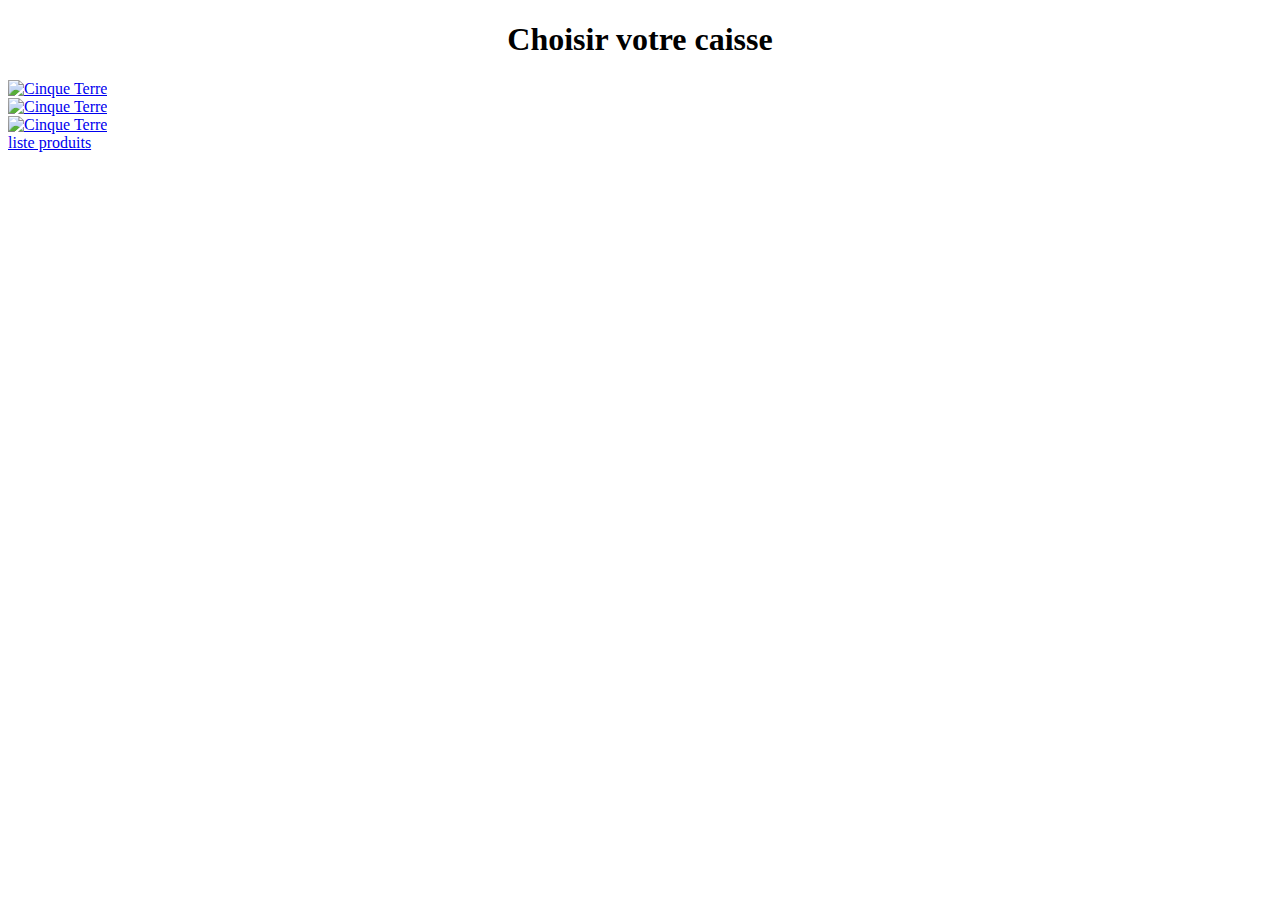
==== index.html @ 89277fc8 "Add files via upload" ====
<!DOCTYPE html>
<html>

<head>
    <meta charset='utf-8'>
    <meta http-equiv='X-UA-Compatible' content='IE=edge'>
    <title>SUPER MARKET</title>
    <meta name='viewport' content='width=device-width, initial-scale=1'>
    <link rel='stylesheet' type='text/css' media='screen' href='main.css'>
    <link rel='stylesheet' type='text/css' media='screen' href='./js/bootstrap.min.js'>
    <link rel='stylesheet' type='text/css' media='screen' href='./css/bootstrap.min.css'>
    <script src='main.js'></script>
</head>

<body>
    <div class="container">
        <div class="row">
            <div class="col-md-12">
                <center>
                    <h1>Choisir votre caisse</h1>
                </center>
            </div>
        </div>
        <div class="row">
            <div class="col-sm-4">
                <a href="#"><img src="./images/1.png" class="img-thumbnail" alt="Cinque Terre"></a>
            </div>
            <div class="col-sm-4">
                <a href="#"><img src="./images/2.png" class="img-thumbnail" alt="Cinque Terre"></a>
            </div>
            <div class="col-sm-4">
                <a href="#"><img src="./images/3.png" class="img-thumbnail" alt="Cinque Terre"></a>
            </div>
        </div>
    </div>
    <a href="liste produits.html">liste produits</a>
</body>

</html>
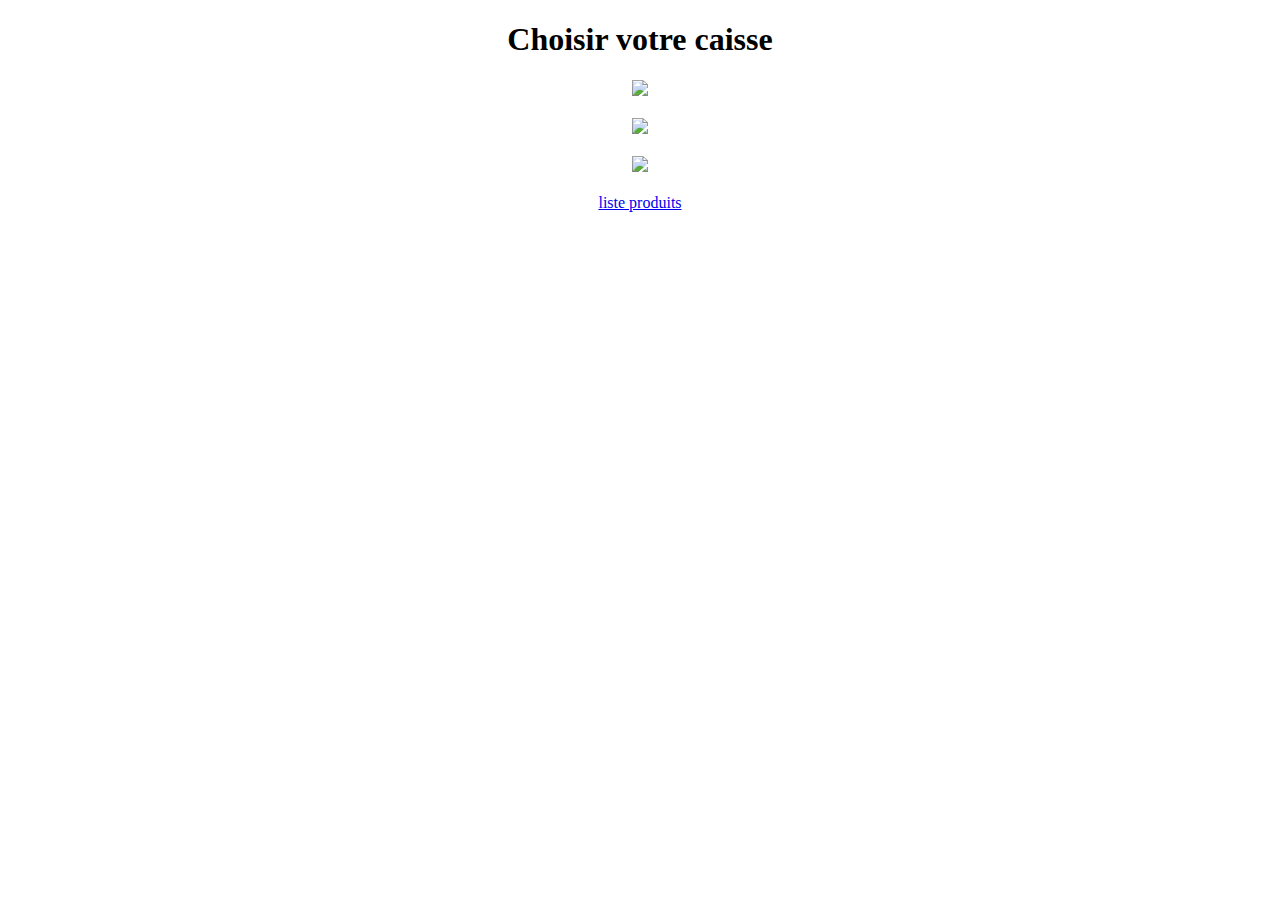
==== commit d0fdfefd: "Create index.html" ====
--- a/index.html
+++ b/index.html
@@ -1,39 +1,49 @@
-<!DOCTYPE html>
-<html>
-
-<head>
-    <meta charset='utf-8'>
-    <meta http-equiv='X-UA-Compatible' content='IE=edge'>
-    <title>SUPER MARKET</title>
-    <meta name='viewport' content='width=device-width, initial-scale=1'>
-    <link rel='stylesheet' type='text/css' media='screen' href='main.css'>
-    <link rel='stylesheet' type='text/css' media='screen' href='./js/bootstrap.min.js'>
-    <link rel='stylesheet' type='text/css' media='screen' href='./css/bootstrap.min.css'>
-    <script src='main.js'></script>
-</head>
-
-<body>
-    <div class="container">
-        <div class="row">
-            <div class="col-md-12">
-                <center>
-                    <h1>Choisir votre caisse</h1>
-                </center>
-            </div>
-        </div>
-        <div class="row">
-            <div class="col-sm-4">
-                <a href="#"><img src="./images/1.png" class="img-thumbnail" alt="Cinque Terre"></a>
-            </div>
-            <div class="col-sm-4">
-                <a href="#"><img src="./images/2.png" class="img-thumbnail" alt="Cinque Terre"></a>
-            </div>
-            <div class="col-sm-4">
-                <a href="#"><img src="./images/3.png" class="img-thumbnail" alt="Cinque Terre"></a>
-            </div>
-        </div>
-    </div>
-    <a href="liste produits.html">liste produits</a>
-</body>
-
+<!DOCTYPE html>
+<html>
+
+<head>
+    <meta charset='utf-8'>
+    <meta http-equiv='X-UA-Compatible' content='IE=edge'>
+    <title>SUPER MARKET</title>
+    <meta name='viewport' content='width=device-width, initial-scale=1'>
+    <link rel='stylesheet' type='text/css' media='screen' href='main.css'>
+    <link rel='stylesheet' type='text/css' media='screen' href='./js/bootstrap.min.js'>
+    <link rel='stylesheet' type='text/css' media='screen' href='./css/bootstrap.min.css'>
+    <script src='main.js'></script>
+</head>
+
+<center>
+
+    <body>
+        <div class="container">
+            <div class="row">
+                <div class="col-md-12">
+
+                    <h1>Choisir votre caisse</h1>
+
+                </div>
+            </div>
+            <div class="row">
+                <div class="col-sm-12">
+                    <a href="#"><img src="./images/1.png" class="img-thumbnail" style="width: 10%;"></a>
+                </div>
+            </div>
+            <br>
+            <div class="row">
+                <div class="col-sm-12">
+                    <a href="#"><img src="./images/2.png" class="img-thumbnail" style="width: 10%;"></a>
+                </div>
+            </div>
+            <br>
+            <div class="row">
+                <div class="col-sm-12">
+                    <a href="#"><img src="./images/3.png" class="img-thumbnail" style="width: 10%;"></a>
+                </div>
+            </div>
+            <br>
+        </div>
+        <a href="liste produits.html">liste produits</a>
+    </body>
+</center>
+
 </html>